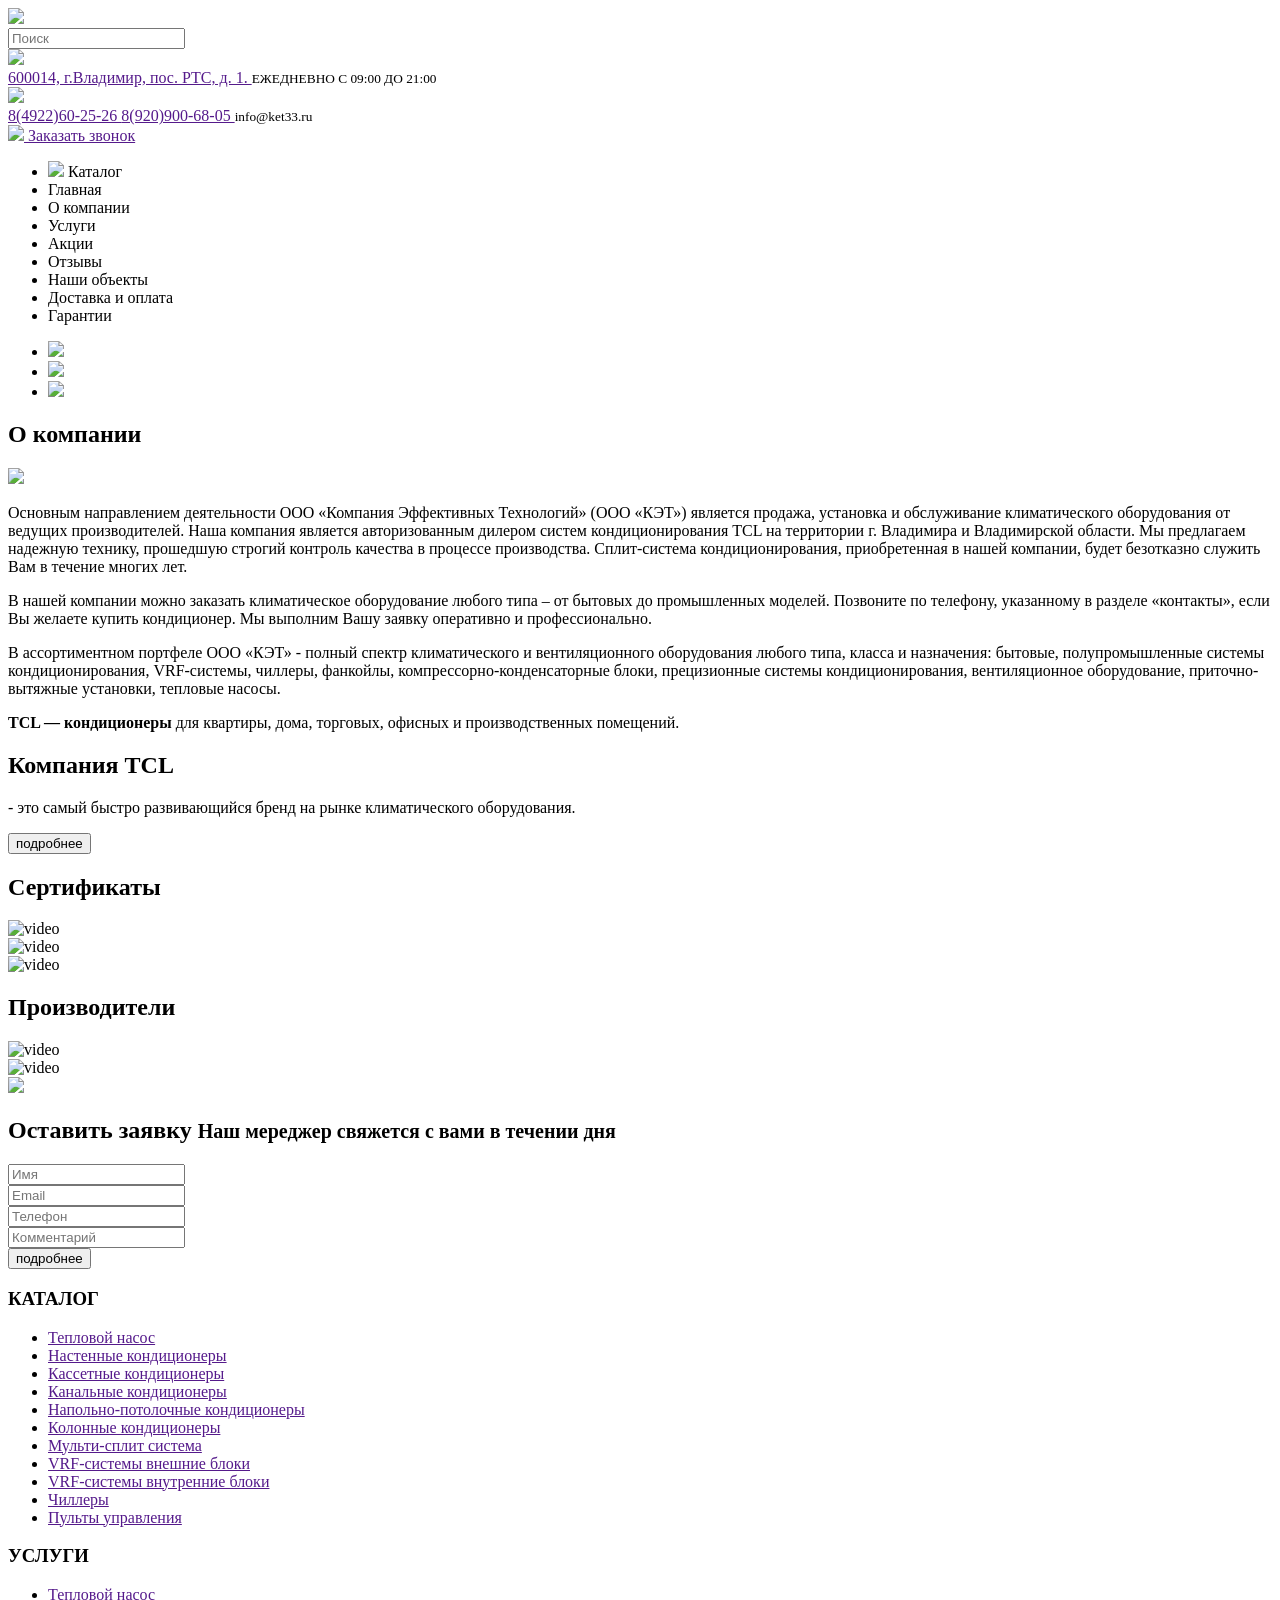
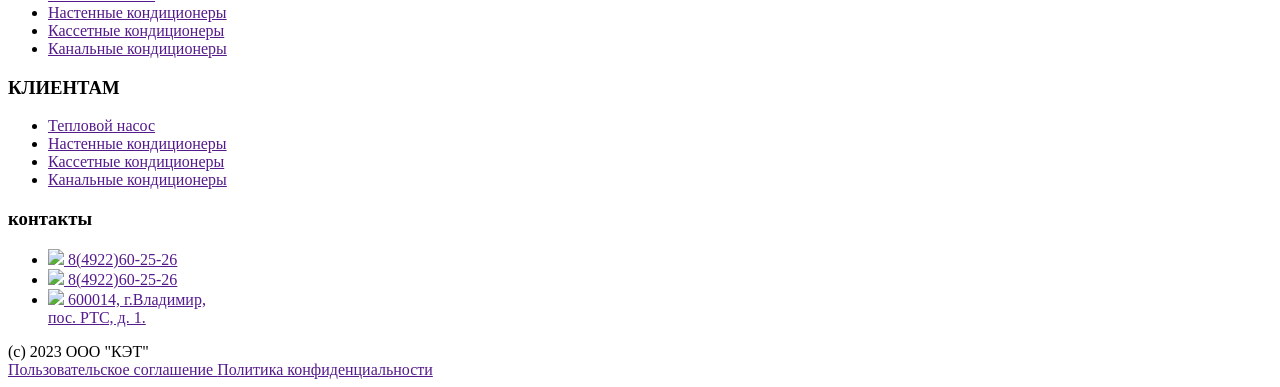
==== about.html @ 01c51723 "catalog & about" ====
<!DOCTYPE html>
<html>
<head>
    <meta charset="utf-8">
    <!-- <base href="index.html"> -->
    <title>
        Travertine
    </title>
    <link rel="shortcut icon" type="image/x-icon" href="./dist/images/icons/favicon.png"/>
    <meta name="description" content="Startup HTML template OptimizedHTML 5">
    <meta name="csrf-token" content="XYZ123">
    <meta name="viewport"
          content="width=device-width, initial-scale=1.0, minimum-scale=1.0, maximum-scale=1.0, user-scalable=no">
    <link
            rel="stylesheet"
            href="https://unpkg.com/swiper@8/swiper-bundle.min.css"
    />
    <link rel="stylesheet" href="./dist/css/videotube.min.css">
    <link rel="stylesheet" href="./dist/css/modal-box.min.css">
    <link rel="stylesheet" href="./dist/css/main.css">
</head>
<body>
<div class="wrapper">
    <header class="header">
        <div id="schedule" class="schedule">
            <div class="container">
                <div class="schedule__row">
                    <a href="" class="schedule-logo">
                        <img class="schedule-logo__svg" src="dist/images/icons/logo.svg">
                    </a>
                    <div class="schedule-search">
                        <input class="schedule-search__input" type="text" placeholder="Поиск">
                    </div>
                    <div class="schedule-link__row">
                        <div class="schedule-link__col">
                            <img class="schedule-link__svg schedule-link__svg_map" src="dist/images/icons/map.svg">
                            <div class="schedule-link__text">
                                <a href="" class="schedule-link__link">
                                    600014, г.Владимир,
                                    пос. РТС, д. 1.
                                </a>
                                <small class="schedule-link__small">
                                    ЕЖЕДНЕВНО С 09:00 ДО 21:00
                                </small>
                            </div>
                        </div>
                        <div class="schedule-link__col">
                            <img class="schedule-link__svg schedule-link__svg_map" src="dist/images/icons/phone1.svg">
                            <div class="schedule-link__text">
                                <a href="" class="schedule-link__link">
                                    8(4922)60-25-26
                                </a>
                                <a href="" class="schedule-link__link">
                                    8(920)900-68-05
                                </a>
                                <small class="schedule-link__small">
                                    info@ket33.ru
                                </small>
                            </div>
                        </div>
                    </div>
                    <a href="" class="schedule__link">
                        <img src="dist/images/icons/phone2.svg">
                        <span>Заказать звонок</span>
                    </a>
                </div>
            </div>
        </div>
        <div class="header__container">
            <div class="container">
                <div class="header__row">
                    <nav class="header-nav" id="nav">
                        <ul class="header-nav__list">
                            <li class="header-nav__item header-nav__item_active">
                                <a class="header-nav__link">
                                    <img class="header-nav__svg" src="dist/images/icons/menu-icon.svg">
                                    Каталог
                                </a>
                            </li>
                            <li class="header-nav__item ">
                                <a class="header-nav__link">
                                    Главная
                                </a>
                            </li>
                            <li class="header-nav__item ">
                                <a class="header-nav__link">
                                    О компании
                                </a>
                            </li>
                            <li class="header-nav__item ">
                                <a class="header-nav__link">
                                    Услуги
                                </a>
                            </li>
                            <li class="header-nav__item ">
                                <a class="header-nav__link">
                                    Акции
                                </a>
                            </li>
                            <li class="header-nav__item ">
                                <a class="header-nav__link">
                                    Отзывы
                                </a>
                            </li>
                            <li class="header-nav__item ">
                                <a class="header-nav__link">
                                    Наши объекты
                                </a>
                            </li>
                            <li class="header-nav__item ">
                                <a class="header-nav__link">
                                    Доставка и оплата
                                </a>
                            </li>
                            <li class="header-nav__item ">
                                <a class="header-nav__link">
                                    Гарантии
                                </a>
                            </li>
                        </ul>
                    </nav>
                    <ul class="header-counter__list">
                        <li class="header-counter__item">
                            <img class="header-counter__svg" src="dist/images/icons/like.svg">
                        </li>
                        <li class="header-counter__item">
                            <img class="header-counter__svg" src="dist/images/icons/compare.svg">
                        </li>
                        <li class="header-counter__item">
                            <img class="header-counter__svg" src="dist/images/icons/cart.svg">
                        </li>
                    </ul>
                </div>
            </div>
        </div>
    </header>
    <main>
        <section id="about-main" class="about-main">
            <div class="container">
                <h2 class="about-main__title">
                    О компании
                </h2>
                <div class="about-main__text">
                    <div class="about-main__img">
                        <img class="object-fit" src="dist/images/about-main.png">
                    </div>
                    <p>
                        Основным направлением деятельности ООО «Компания Эффективных Технологий» (ООО «КЭТ») является
                        продажа, установка и обслуживание климатического оборудования от ведущих производителей. Наша
                        компания является авторизованным дилером систем кондиционирования TCL на территории г. Владимира
                        и Владимирской области. Мы предлагаем надежную технику, прошедшую строгий контроль качества в
                        процессе производства. Сплит-система кондиционирования, приобретенная в нашей компании, будет
                        безотказно служить Вам в течение многих лет.
                    </p>
                    <p>
                        В нашей компании можно заказать климатическое оборудование любого типа – от бытовых до
                        промышленных моделей. Позвоните по телефону, указанному в разделе «контакты», если Вы желаете
                        купить кондиционер. Мы выполним Вашу заявку оперативно и профессионально.
                    </p>
                    <p>
                        В ассортиментном портфеле ООО «КЭТ» - полный спектр климатического и вентиляционного
                        оборудования любого типа, класса и назначения: бытовые, полупромышленные системы
                        кондиционирования, VRF-системы, чиллеры, фанкойлы, компрессорно-конденсаторные блоки,
                        прецизионные системы кондиционирования, вентиляционное оборудование, приточно-вытяжные
                        установки, тепловые насосы.
                    </p>
                </div>
            </div>
        </section>
        <section id="tcl" class="tcl">
            <div class="container tcl__container">
                <div class="tcl__content">
                    <div class="tcl main-circle">
                       <span>
                           <b>TCL — кондиционеры</b> для квартиры, дома, торговых, офисных и производственных помещений.
                       </span>
                    </div>
                    <div class="tcl__texts">
                        <h1 class="tcl__title main__title subtitle">
                            <b>Компания TCL</b>
                        </h1>
                        <div class="tcl__text">
                            <p>
                                - это самый быстро развивающийся бренд на рынке климатического оборудования.
                            </p>
                        </div>
                        <button class="btn tcl__btn">подробнее</button>
                    </div>
                </div>
            </div>
        </section>
        <section id="certificates" class="certificates">
            <div class="container">
                <div class="certificates__row">
                    <h2 class="certificates__title">
                        Сертификаты
                    </h2>
                    <div class="certificates-slider__btns slider-btn__btns">
                        <div class="certificates-slider__btn certificates-slider__btn-prev slider-btn__btn slider-btn__btn-prev">
                            <img class="certificates-slider__svg slider-btn__svg"
                                 src="dist/images/icons/slider-arrow.svg"
                                 alt="video">
                        </div>
                        <div class="certificates-slider__btn certificates-slider__btn-next slider-btn__btn slider-btn__btn-next">
                            <img class="certificates-slider__svg slider-btn__svg"
                                 src="dist/images/icons/slider-arrow.svg"
                                 alt="video">
                        </div>
                    </div>
                </div>
                <div class="certificates-slider">
                    <div class="swiper certificates-slider__slider">
                        <div class="swiper-wrapper certificates-slider__swiper-wrapper">
                            <div class="swiper-slide certificates-slider__slide">
                                <div class="certificates-slider__content">
                                    <img class="certificates-slider____img object-fit"
                                         src="dist/images/certificates1.png"
                                         alt="video">
                                </div>
                            </div>
                            <div class="swiper-slide certificates-slider__slide">
                                <div class="certificates-slider__content">
                                    <img class="certificates-slider____img object-fit"
                                         src="dist/images/certificates2.png"
                                         alt="video">
                                </div>
                            </div>
                            <div class="swiper-slide certificates-slider__slide">
                                <div class="certificates-slider__content">
                                    <img class="certificates-slider____img object-fit"
                                         src="dist/images/certificates3.png"
                                         alt="video">
                                </div>
                            </div>
                            <div class="swiper-slide certificates-slider__slide">
                                <div class="certificates-slider__content">
                                    <img class="certificates-slider____img object-fit"
                                         src="dist/images/certificates4.png"
                                         alt="video">
                                </div>
                            </div>
                            <div class="swiper-slide certificates-slider__slide">
                                <div class="certificates-slider__content">
                                    <img class="certificates-slider____img object-fit"
                                         src="dist/images/certificates1.png"
                                         alt="video">
                                </div>
                            </div>
                            <div class="swiper-slide certificates-slider__slide">
                                <div class="certificates-slider__content">
                                    <img class="certificates-slider____img object-fit"
                                         src="dist/images/certificates1.png"
                                         alt="video">
                                </div>
                            </div>
                        </div>
                    </div>
                </div>
            </div>
        </section>
        <section id="manufacturers" class="manufacturers">
            <div class="container">
                <div class="manufacturers__row">
                    <h2 class="manufacturers__title">
                        Производители
                    </h2>
                    <div class="manufacturers-slider__btns slider-btn__btns">
                        <div class="manufacturers-slider__btn manufacturers-slider__btn-prev slider-btn__btn slider-btn__btn-prev">
                            <img class="manufacturers-slider__svg slider-btn__svg"
                                 src="dist/images/icons/slider-arrow.svg"
                                 alt="video">
                        </div>
                        <div class="manufacturers-slider__btn manufacturers-slider__btn-next slider-btn__btn slider-btn__btn-next">
                            <img class="manufacturers-slider__svg slider-btn__svg"
                                 src="dist/images/icons/slider-arrow.svg"
                                 alt="video">
                        </div>
                    </div>
                </div>
                <div class="manufacturers-slider">
                    <div class="swiper manufacturers-slider__slider">
                        <div class="swiper-wrapper manufacturers-slider__swiper-wrapper">
                            <div class="swiper-slide manufacturers-slider__slide">
                                <a href="" class="manufacturers-slider__link">
                                    <img class="manufacturers-slider__img object-fit"
                                         src="dist/images/manufacturers1.png">
                                </a>
                            </div>
                            <div class="swiper-slide manufacturers-slider__slide">
                                <a href="" class="manufacturers-slider__link">
                                    <img class="manufacturers-slider__img object-fit"
                                         src="dist/images/manufacturers2.png">
                                </a>
                            </div>
                            <div class="swiper-slide manufacturers-slider__slide">
                                <a href="" class="manufacturers-slider__link">
                                    <img class="manufacturers-slider__img object-fit"
                                         src="dist/images/manufacturers3.png">
                                </a>
                            </div>
                            <div class="swiper-slide manufacturers-slider__slide">
                                <a href="" class="manufacturers-slider__link">
                                    <img class="manufacturers-slider__img object-fit"
                                         src="dist/images/manufacturers4.png">
                                </a>
                            </div>
                            <div class="swiper-slide manufacturers-slider__slide">
                                <a href="" class="manufacturers-slider__link">
                                    <img class="manufacturers-slider__img object-fit"
                                         src="dist/images/manufacturers5.png">
                                </a>
                            </div>
                            <div class="swiper-slide manufacturers-slider__slide">
                                <a href="" class="manufacturers-slider__link">
                                    <img class="manufacturers-slider__img object-fit"
                                         src="dist/images/manufacturers6.png">
                                </a>
                            </div>
                            <div class="swiper-slide manufacturers-slider__slide">
                                <a href="" class="manufacturers-slider__link">
                                    <img class="manufacturers-slider__img object-fit"
                                         src="dist/images/manufacturers7.png">
                                </a>
                            </div>
                            <div class="swiper-slide manufacturers-slider__slide">
                                <a href="" class="manufacturers-slider__link">
                                    <img class="manufacturers-slider__img object-fit"
                                         src="dist/images/manufacturers1.png">
                                </a>
                            </div>
                        </div>
                    </div>
                </div>
            </div>
        </section>
        <section id="application" class="application">
            <div class="container">
                <h2 class="application__title">
                    Оставить заявку
                    <small>
                        Наш мереджер свяжется с вами в течении дня
                    </small>
                </h2>
                <form action="" class="application__form">
                    <div class="application__grid">
                        <div class="application__group">
                            <input type="text" class="application__input" placeholder="Имя">
                        </div>
                        <div class="application__group">
                            <input type="text" class="application__input" placeholder="Email">
                        </div>
                        <div class="application__group">
                            <input type="text" class="application__input" placeholder="Телефон">
                        </div>
                        <div class="application__group">
                            <input type="text" class="application__input" placeholder="Комментарий">
                        </div>
                    </div>
                    <button class="application__btn btn">
                        подробнее
                    </button>
                </form>
            </div>
        </section>
    </main>
    <footer id="footer" class="footer">
        <div class="container">
            <div class="footer__container">
                <div class="footer__grid">
                    <div class="footer__column">
                        <h3 class="footer__subtitle">
                            КАТАЛОГ
                        </h3>
                        <ul class="footer__list footer__list_marker">
                            <li class="footer__item">
                                <a href="">
                                    Тепловой насос
                                </a>
                            </li>
                            <li class="footer__item">
                                <a href="">
                                    Настенные кондиционеры
                                </a>
                            </li>
                            <li class="footer__item">
                                <a href="">
                                    Кассетные кондиционеры
                                </a>
                            </li>
                            <li class="footer__item">
                                <a href="">
                                    Канальные кондиционеры
                                </a>
                            </li>
                            <li class="footer__item">
                                <a href="">
                                    Напольно-потолочные кондиционеры
                                </a>
                            </li>
                            <li class="footer__item">
                                <a href="">
                                    Колонные кондиционеры
                                </a>
                            </li>
                            <li class="footer__item">
                                <a href="">
                                    Мульти-сплит система
                                </a>
                            </li>
                            <li class="footer__item">
                                <a href="">
                                    VRF-системы внешние блоки
                                </a>
                            </li>
                            <li class="footer__item">
                                <a href="">
                                    VRF-системы внутренние блоки
                                </a>
                            </li>
                            <li class="footer__item">
                                <a href="">
                                    Чиллеры
                                </a>
                            </li>
                            <li class="footer__item">
                                <a href="">
                                    Пульты управления
                                </a>
                            </li>
                        </ul>
                    </div>
                    <div class="footer__column">
                        <h3 class="footer__subtitle">
                            УСЛУГИ
                        </h3>
                        <ul class="footer__list footer__list_marker">
                            <li class="footer__item">
                                <a href="">
                                    Тепловой насос
                                </a>
                            </li>
                            <li class="footer__item">
                                <a href="">
                                    Настенные кондиционеры
                                </a>
                            </li>
                            <li class="footer__item">
                                <a href="">
                                    Кассетные кондиционеры
                                </a>
                            </li>
                            <li class="footer__item">
                                <a href="">
                                    Канальные кондиционеры
                                </a>
                            </li>
                        </ul>
                    </div>
                    <div class="footer__column">
                        <h3 class="footer__subtitle">
                            КЛИЕНТАМ
                        </h3>
                        <ul class="footer__list">
                            <li class="footer__item">
                                <a href="">
                                    Тепловой насос
                                </a>
                            </li>
                            <li class="footer__item">
                                <a href="">
                                    Настенные кондиционеры
                                </a>
                            </li>
                            <li class="footer__item">
                                <a href="">
                                    Кассетные кондиционеры
                                </a>
                            </li>
                            <li class="footer__item">
                                <a href="">
                                    Канальные кондиционеры
                                </a>
                            </li>
                        </ul>
                    </div>
                    <div class="footer__column footer-social__column">
                        <h3 class="footer__subtitle">
                            контакты
                        </h3>
                        <ul class="footer__list">
                            <li class="footer__item">
                                <a href="">
                                    <img class="footer__svg" src="dist/images/icons/footer-phone.svg">
                                    8(4922)60-25-26
                                </a>
                            </li>
                            <li class="footer__item">
                                <a href="">
                                    <img class="footer__svg" src="dist/images/icons/footer-phone.svg">
                                    8(4922)60-25-26
                                </a>
                            </li>
                            <li class="footer__item">
                                <a href="">
                                    <img class="footer__svg" src="dist/images/icons/footer-map.svg">
                                    600014, г.Владимир,</br>
                                    пос. РТС, д. 1.
                                </a>
                            </li>
                        </ul>
                    </div>
                </div>
                <div class="footer-bottom">
                    <div class="footer-bottom__text">
                        (c) 2023 ООО "КЭТ"
                    </div>
                    <div class="footer-bottom__links">
                        <a href="" class="footer-bottom__link">
                            Пользовательское соглашение
                        </a>
                        <a href="" class="footer-bottom__link">
                            Политика конфиденциальности
                        </a>
                    </div>
                </div>
            </div>
        </div>
    </footer>
</div>

<script src="https://code.jquery.com/jquery-3.3.1.min.js"
        integrity="sha384-tsQFqpEReu7ZLhBV2VZlAu7zcOV+rXbYlF2cqB8txI/8aZajjp4Bqd+V6D5IgvKT"
        crossorigin="anonymous"></script>
<script src="https://unpkg.com/swiper@8/swiper-bundle.min.js"></script>
<script src="./dist/js/app.js"></script>
</body>
</html>
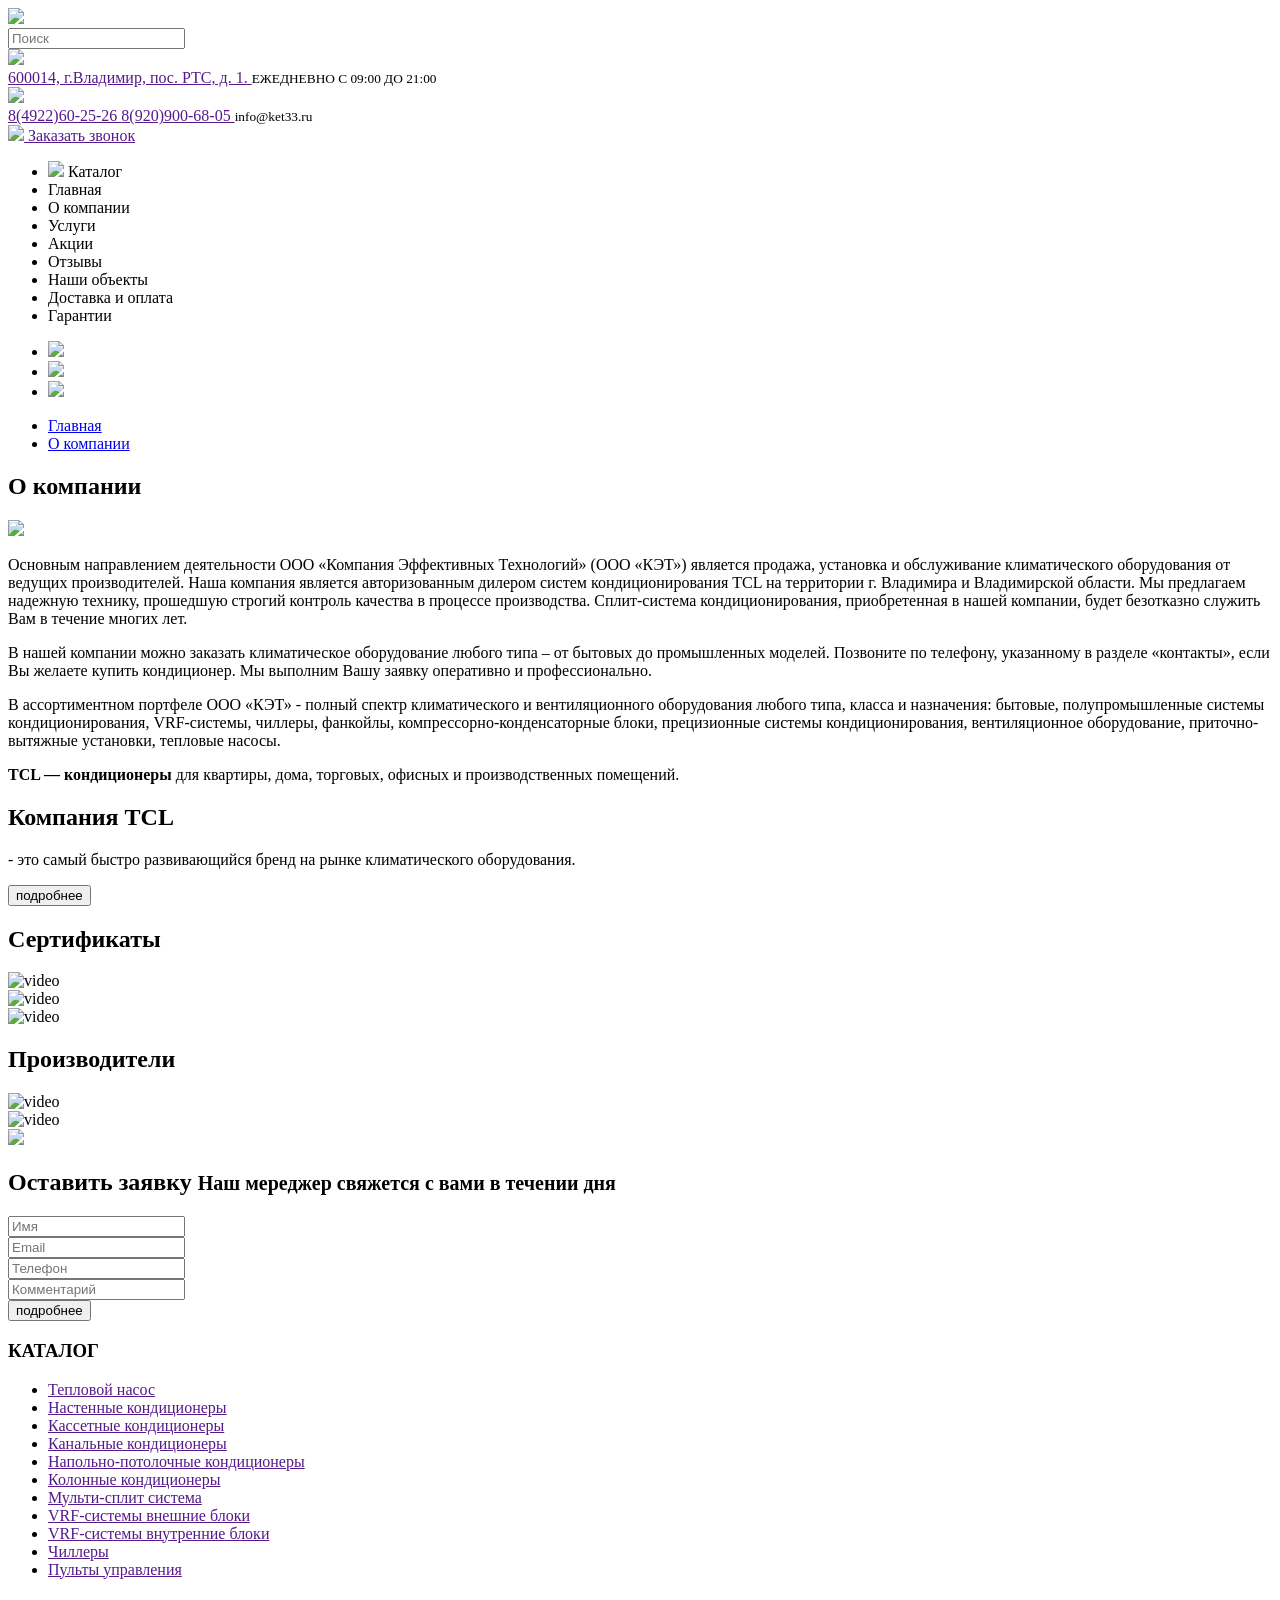
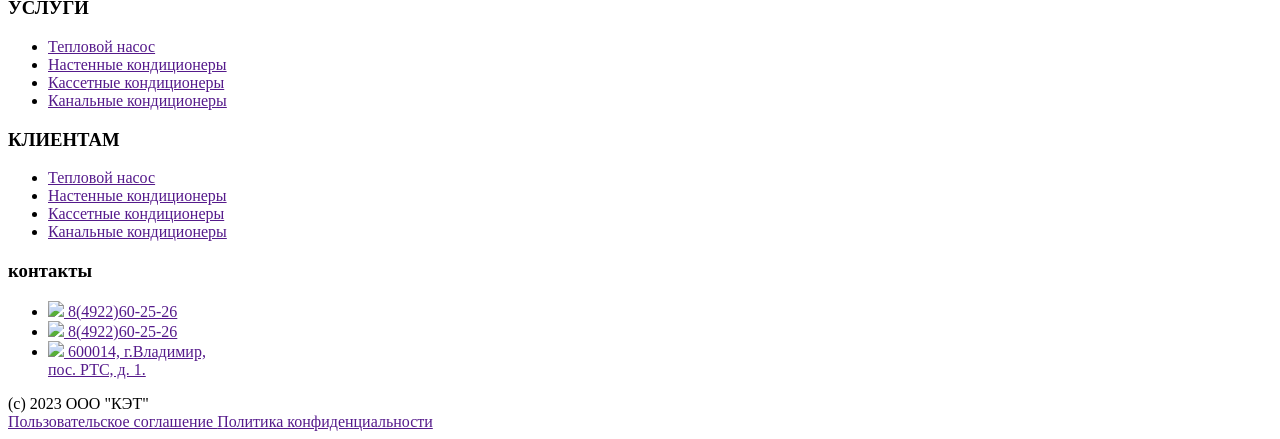
==== commit 1b91ea31: "mobile" ====
--- a/about.html
+++ b/about.html
@@ -119,6 +119,9 @@
                             </li>
                         </ul>
                     </nav>
+                    <div class="header__burger">
+                        <span class="header__burger-line"></span>
+                    </div>
                     <ul class="header-counter__list">
                         <li class="header-counter__item">
                             <img class="header-counter__svg" src="dist/images/icons/like.svg">
@@ -135,6 +138,14 @@
         </div>
     </header>
     <main>
+        <section id="breadcrumb" class="breadcrumb">
+            <div class="container">
+                <ul class="breadcrumb__list">
+                    <li class="breadcrumb__item"><a href="#">Главная</a></li>
+                    <li class="breadcrumb__item"><a href="#">О компании</a></li>
+                </ul>
+            </div>
+        </section>
         <section id="about-main" class="about-main">
             <div class="container">
                 <h2 class="about-main__title">
@@ -258,7 +269,7 @@
                 </div>
             </div>
         </section>
-        <section id="manufacturers" class="manufacturers">
+        <section id="manufacturers" class="manufacturers about-manufacturers">
             <div class="container">
                 <div class="manufacturers__row">
                     <h2 class="manufacturers__title">
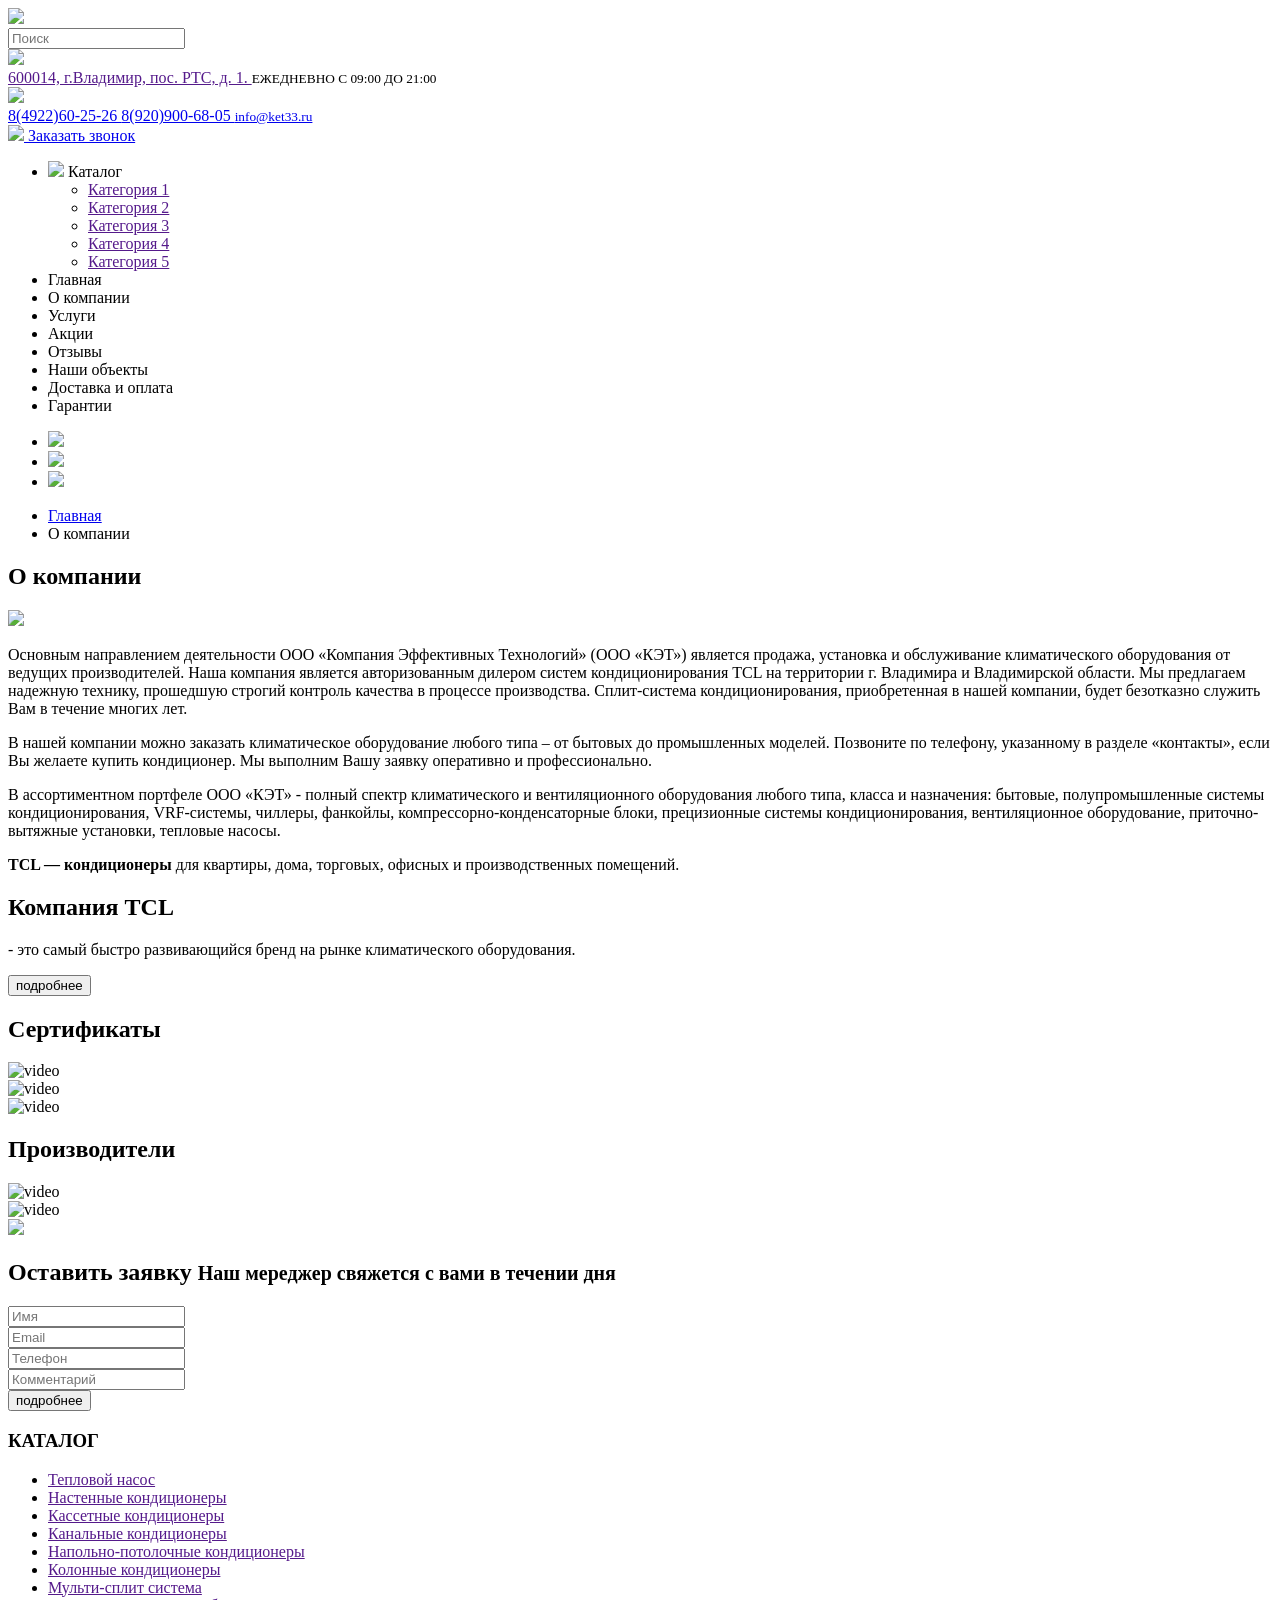
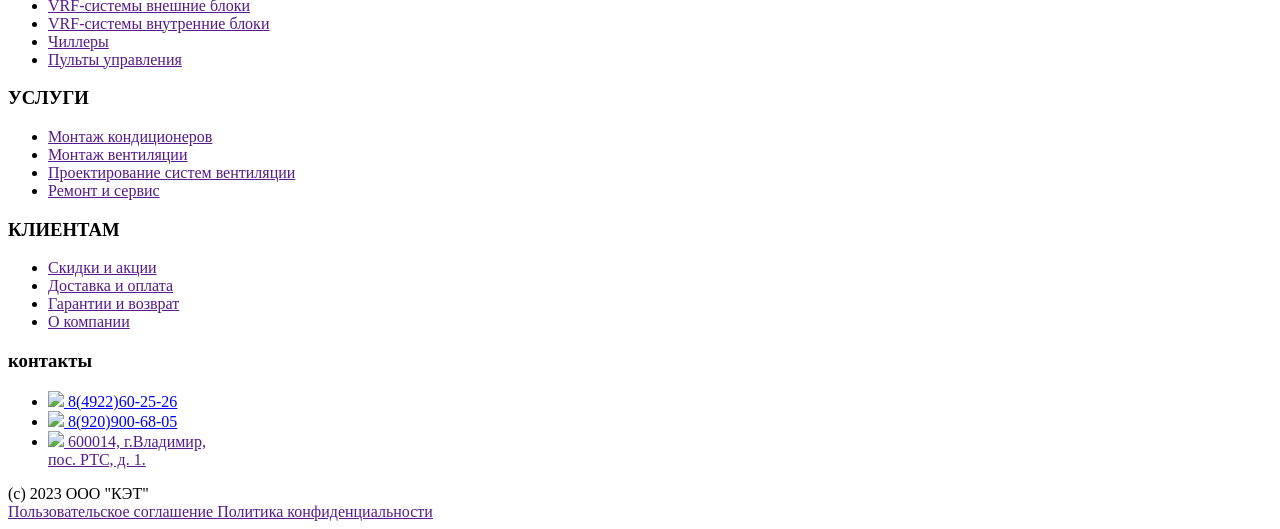
==== commit 5a9ba38f: "fix" ====
--- a/about.html
+++ b/about.html
@@ -47,19 +47,21 @@
                         <div class="schedule-link__col">
                             <img class="schedule-link__svg schedule-link__svg_map" src="dist/images/icons/phone1.svg">
                             <div class="schedule-link__text">
-                                <a href="" class="schedule-link__link">
+                                <a href="tel:+74922602526" class="schedule-link__link">
                                     8(4922)60-25-26
                                 </a>
-                                <a href="" class="schedule-link__link">
+                                <a href="tel:+79209006805" class="schedule-link__link">
                                     8(920)900-68-05
                                 </a>
                                 <small class="schedule-link__small">
-                                    info@ket33.ru
+                                    <a href="mailto:info@ket33.ru">
+                                        info@ket33.ru
+                                    </a>
                                 </small>
                             </div>
                         </div>
                     </div>
-                    <a href="" class="schedule__link">
+                    <a href="tel:+74922602526" class="schedule__link">
                         <img src="dist/images/icons/phone2.svg">
                         <span>Заказать звонок</span>
                     </a>
@@ -71,11 +73,38 @@
                 <div class="header__row">
                     <nav class="header-nav" id="nav">
                         <ul class="header-nav__list">
-                            <li class="header-nav__item header-nav__item_active">
-                                <a class="header-nav__link">
+                            <li class="dropdown header-nav__item header-nav__item_active">
+                                <a class="dropdown__link header-nav__link">
                                     <img class="header-nav__svg" src="dist/images/icons/menu-icon.svg">
                                     Каталог
                                 </a>
+                                <ul class="dropdown__menu">
+                                    <li class="dropdown__item">
+                                        <a href="">
+                                            Категория 1
+                                        </a>
+                                    </li>
+                                    <li class="dropdown__item">
+                                        <a href="">
+                                            Категория 2
+                                        </a>
+                                    </li>
+                                    <li class="dropdown__item">
+                                        <a href="">
+                                            Категория 3
+                                        </a>
+                                    </li>
+                                    <li class="dropdown__item">
+                                        <a href="">
+                                            Категория 4
+                                        </a>
+                                    </li>
+                                    <li class="dropdown__item">
+                                        <a href="">
+                                            Категория 5
+                                        </a>
+                                    </li>
+                                </ul>
                             </li>
                             <li class="header-nav__item ">
                                 <a class="header-nav__link">
@@ -142,7 +171,7 @@
             <div class="container">
                 <ul class="breadcrumb__list">
                     <li class="breadcrumb__item"><a href="#">Главная</a></li>
-                    <li class="breadcrumb__item"><a href="#">О компании</a></li>
+                    <li class="breadcrumb__item">О компании</li>
                 </ul>
             </div>
         </section>
@@ -447,22 +476,22 @@
                         <ul class="footer__list footer__list_marker">
                             <li class="footer__item">
                                 <a href="">
-                                    Тепловой насос
-                                </a>
-                            </li>
-                            <li class="footer__item">
-                                <a href="">
-                                    Настенные кондиционеры
-                                </a>
-                            </li>
-                            <li class="footer__item">
-                                <a href="">
-                                    Кассетные кондиционеры
-                                </a>
-                            </li>
-                            <li class="footer__item">
-                                <a href="">
-                                    Канальные кондиционеры
+                                    Монтаж кондиционеров
+                                </a>
+                            </li>
+                            <li class="footer__item">
+                                <a href="">
+                                    Монтаж вентиляции
+                                </a>
+                            </li>
+                            <li class="footer__item">
+                                <a href="">
+                                    Проектирование систем вентиляции
+                                </a>
+                            </li>
+                            <li class="footer__item">
+                                <a href="">
+                                    Ремонт и сервис
                                 </a>
                             </li>
                         </ul>
@@ -474,22 +503,22 @@
                         <ul class="footer__list">
                             <li class="footer__item">
                                 <a href="">
-                                    Тепловой насос
-                                </a>
-                            </li>
-                            <li class="footer__item">
-                                <a href="">
-                                    Настенные кондиционеры
-                                </a>
-                            </li>
-                            <li class="footer__item">
-                                <a href="">
-                                    Кассетные кондиционеры
-                                </a>
-                            </li>
-                            <li class="footer__item">
-                                <a href="">
-                                    Канальные кондиционеры
+                                    Скидки и акции
+                                </a>
+                            </li>
+                            <li class="footer__item">
+                                <a href="">
+                                    Доставка и оплата
+                                </a>
+                            </li>
+                            <li class="footer__item">
+                                <a href="">
+                                    Гарантии и возврат
+                                </a>
+                            </li>
+                            <li class="footer__item">
+                                <a href="">
+                                    О компании
                                 </a>
                             </li>
                         </ul>
@@ -500,15 +529,15 @@
                         </h3>
                         <ul class="footer__list">
                             <li class="footer__item">
-                                <a href="">
+                                <a href="tel:+74922602526">
                                     <img class="footer__svg" src="dist/images/icons/footer-phone.svg">
                                     8(4922)60-25-26
                                 </a>
                             </li>
                             <li class="footer__item">
-                                <a href="">
+                                <a href="tel:+79209006805">
                                     <img class="footer__svg" src="dist/images/icons/footer-phone.svg">
-                                    8(4922)60-25-26
+                                    8(920)900-68-05
                                 </a>
                             </li>
                             <li class="footer__item">
